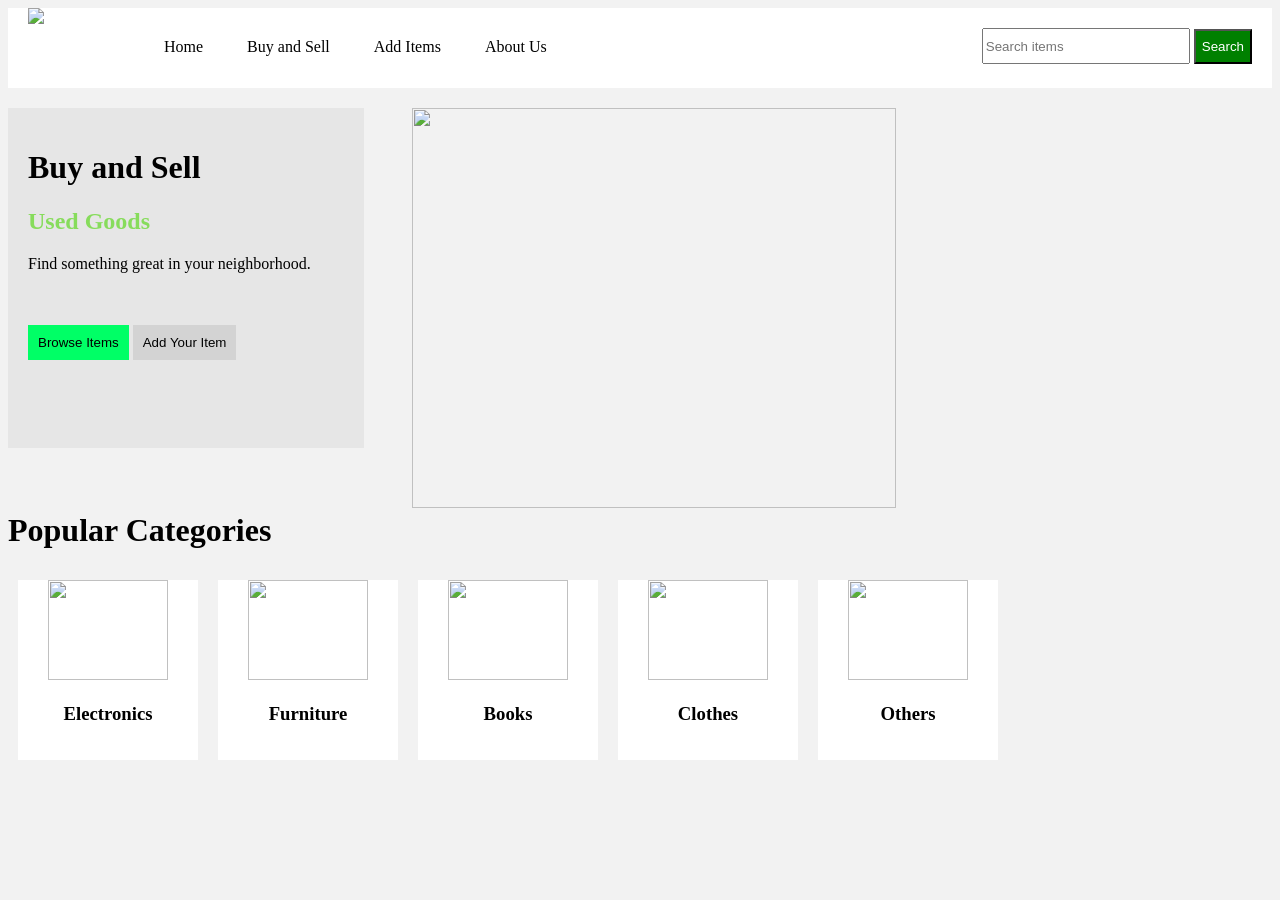
==== Homepage.html @ 0b2d2cac "Homepage.html" ====
<!DOCTYPE html>
<html>
<head>
<title>GharBazar</title>
<style>

body{
    background-color:#f2f2f2;
}

.navbar{
    background:white;
    height:80px;
}

.logo{
    float:left;
    margin-left:20px;
}

.menu{
    float:left;
    margin-top:30px;
    margin-left:100px;
}

.menu a{
    text-decoration:none;
    color:black;
    margin:20px;
}

.search{
    float:right;
    margin-top:20px;
    margin-right:20px;
}

.search input{
    height:30px;
    width:200px;
}

.search button{
    height:35px;
    background:green;
    color:white;
}

.left{
    width:25%;
    height:300px;
    background:#e6e6e6;
    float:left;
    margin-top:20px;
    padding:20px;
}

.right{
    width:68%;
    float:right;
    margin-top:20px;
}

.right img{
    width:75%;
    height:400px;
}

.btn1{
    background:#00ff66;
    border:none;
    padding:10px;
}

.btn2{
    background:lightgray;
    border:none;
    padding:10px;
}

.categories{
    clear:both;
    margin-top:400px;
}

.box{
    width:180px;
    height:180px;
    background:white;
    float:left;
    margin:10px;
    text-align:center;
}

.box img{
    width:120px;
    height:100px;
}

</style>

</head>

<body>

<div class="navbar">

    <div class="logo">
        <img src="logo.png" width="70">
    </div>

    <div class="menu">
        <a href="#">Home</a>
        <a href="#">Buy and Sell</a>
        <a href="#">Add Items</a>
        <a href="#">About Us</a>
    </div>

    <div class="search">
        <input type="text" placeholder="Search items">
        <button>Search</button>
    </div>

</div>

<div class="left">

    <h1>Buy and Sell</h1>

    <h2 style="color:rgb(135, 220, 92);">Used Goods</h2>

    <p>Find something great in your neighborhood.</p>

    <br><br>

    <button class="btn1">Browse Items</button>

    <button class="btn2">Add Your Item</button>

</div>

<div class="right">

    <img src="banner.png">

</div>

<div class="categories">

    <h1>Popular Categories</h1>

    <div class="box">
        <img src="Electronic.jpeg">
        <h3>Electronics</h3>
    </div>

    <div class="box">
        <img src="Furniture.jpeg">
        <h3>Furniture</h3>
    </div>

    <div class="box">
        <img src="books.jpeg">
        <h3>Books</h3>
    </div>

    <div class="box">
        <img src="clothes.jpeg">
        <h3>Clothes</h3>
    </div>

    <div class="box">
        <img src="Other items.jpeg">
        <h3>Others</h3>
    </div>

</div>

</body>
</html>
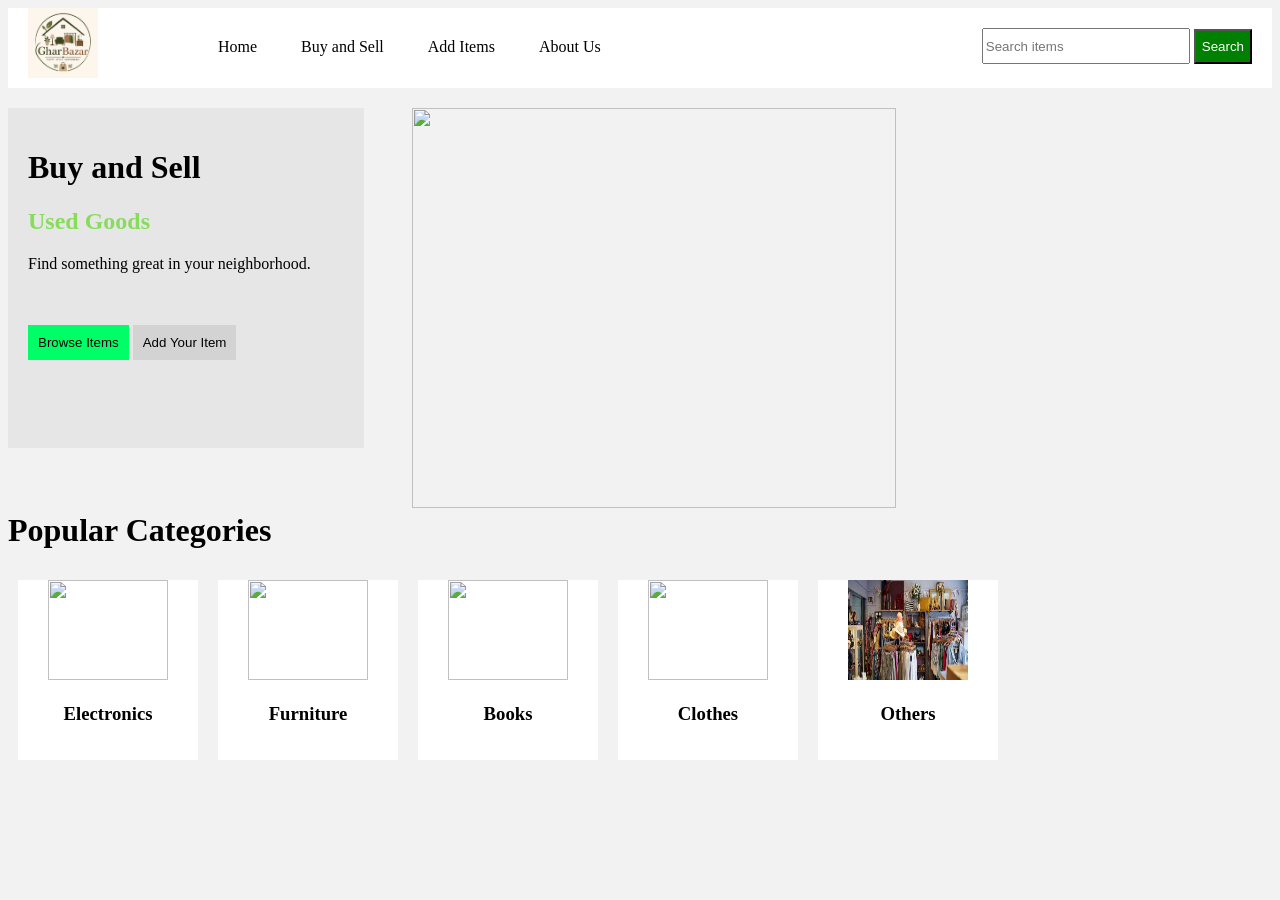
==== commit f8c36cae: "Initial Commit" ====
--- a/Homepage.html
+++ b/Homepage.html
@@ -1,3 +1,4 @@
+
 <!DOCTYPE html>
 <html>
 <head>
